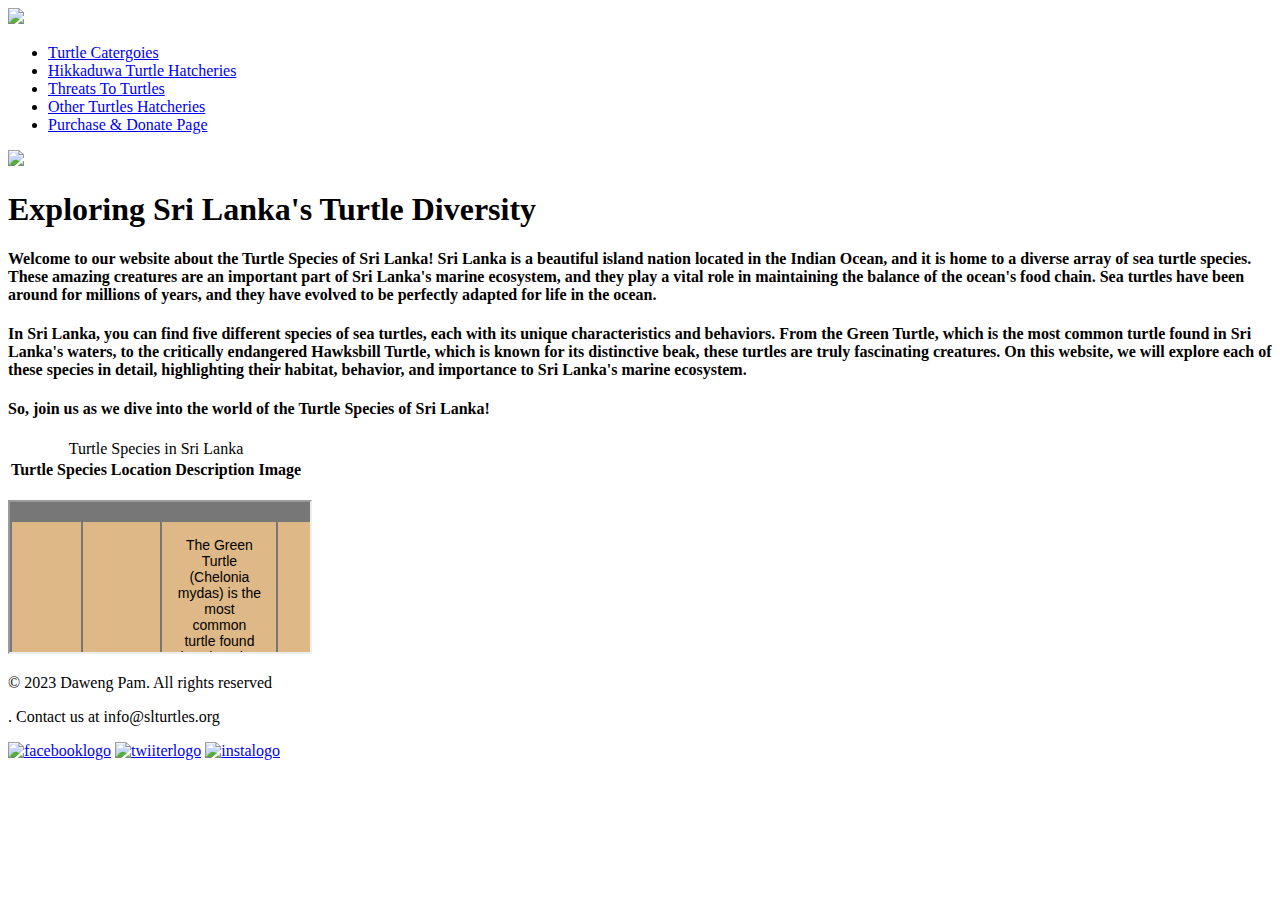
==== Catergoies.html @ c72118b1 "Add files via upload" ====
<!DOCTYPE html>
<html lang="en" dir="ltr">
<link rel="stylesheet" href="C:\Users\User\OneDrive - Asia Pacific Institute of Information Technology\School Websites\Assignment.Turtle.Website\Catergoiescss.css">
  <head>
    <meta charset="utf-8">
    <title></title>
  </head>
  <body>
    <header>
       <div class="navLink">
           <div class="menulink">
             <img src="media\f754d7872ce12572f8f010ec858019ea.jpg" class="logo">
              <nav>
                <ul>
                        <li> <a href="Catergoies.html">Turtle Catergoies</a></li>
                        <li> <a href="Hikkaduwa.html">Hikkaduwa Turtle Hatcheries</a></li>
                        <li><a href="Threats to Turtles.html">Threats To Turtles</a></li>
                        <li><a href="Other.html">Other Turtles Hatcheries</a></li>
                        <li><a href="P&D.html">Purchase & Donate Page</a></li>
                </ul>
              </nav>
              <img src="media\hamburger-menu-icon-svg-17.jpg" class="menuimg">
           </div>
      </div>
      <div class="line">
      </div>
    </header>
    <section>
      <h1>Exploring Sri Lanka's Turtle Diversity</h1>
      <p><h4>Welcome to our website about the Turtle Species of Sri Lanka! Sri Lanka is a beautiful island nation located in the Indian Ocean, and it is home to a diverse array of sea turtle species.
         These amazing creatures are an important part of Sri Lanka's marine ecosystem, and they play a vital role in maintaining the balance of the ocean's food chain.
         Sea turtles have been around for millions of years, and they have evolved to be perfectly adapted for life in the ocean.</h4>
        <h4> In Sri Lanka, you can find five different species of sea turtles, each with its unique characteristics and behaviors.
         From the Green Turtle, which is the most common turtle found in Sri Lanka's waters, to the critically endangered Hawksbill Turtle, which is known for its distinctive beak, these turtles are truly fascinating creatures.
         On this website, we will explore each of these species in detail, highlighting their habitat, behavior, and importance to Sri Lanka's marine ecosystem.</h4>
         <h4>So, join us as we dive into the world of the Turtle Species of Sri Lanka!</h4>
       </p>
    </section>
    <table>
  <caption>Turtle Species in Sri Lanka</caption>
  <thead>
    <tr class="tablehead">
      <th id="expt">Turtle Species</th>
      <th id="exptA">Location</th>
      <th id="exptB">Description</th>
      <th id="exptC">Image</th>
    </tr>
  </thead>
  </table>

<br>
<iframe src="CatergoiesFrame.html" allowfullscreen></iframe>


<footer class="footer">
  <p>&copy; 2023 Daweng Pam. All rights reserved</p>
  <p>. Contact us at info@slturtles.org</p>
  <div class="social-links">
  <a href="https://web.facebook.com/?_rdc=1&_rdr"><img src="media\facebooklogo.png" alt="facebooklogo"></a>
  <a href="https://twitter.com/"><img src="media\twiiterlogo.png" alt="twiiterlogo"></a>
  <a href="https://www.instagram.com/"><img src="media\instalogo.png" alt="instalogo"></a>
  </div>
  </footer>
  </body>
</html>
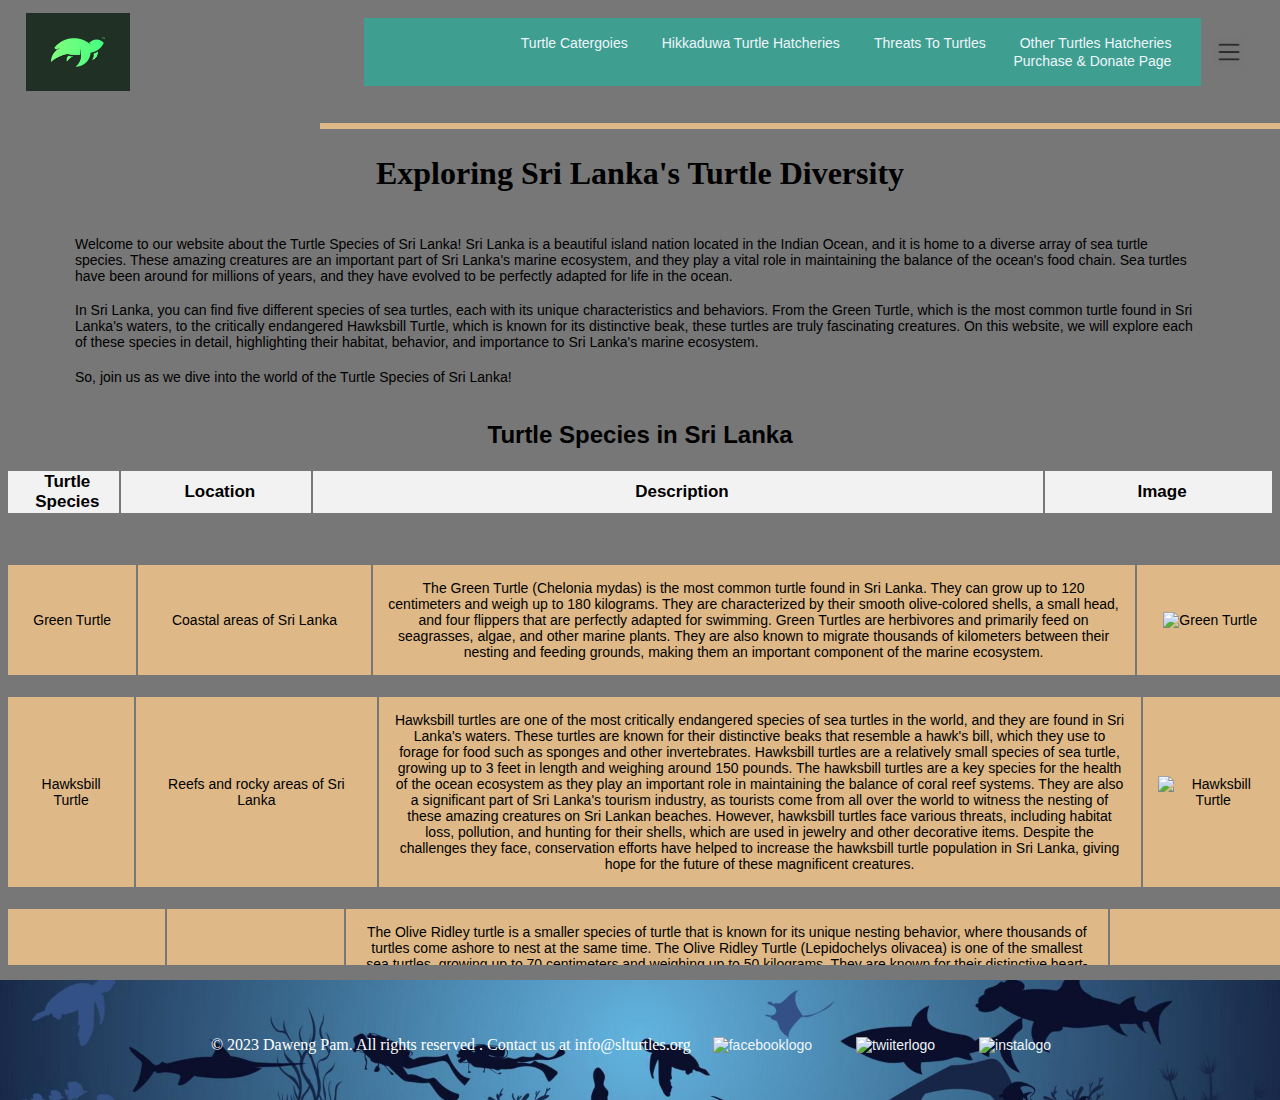
==== commit e3bd4730: "Update Catergoies.html" ====
--- a/Catergoies.html
+++ b/Catergoies.html
@@ -1,6 +1,6 @@
 <!DOCTYPE html>
 <html lang="en" dir="ltr">
-<link rel="stylesheet" href="C:\Users\User\OneDrive - Asia Pacific Institute of Information Technology\School Websites\Assignment.Turtle.Website\Catergoiescss.css">
+<link rel="stylesheet" href="Catergoiescss.css">
   <head>
     <meta charset="utf-8">
     <title></title>
@@ -9,7 +9,7 @@
     <header>
        <div class="navLink">
            <div class="menulink">
-             <img src="media\f754d7872ce12572f8f010ec858019ea.jpg" class="logo">
+             <img src="f754d7872ce12572f8f010ec858019ea.jpg" class="logo">
               <nav>
                 <ul>
                         <li> <a href="Catergoies.html">Turtle Catergoies</a></li>
@@ -19,7 +19,7 @@
                         <li><a href="P&D.html">Purchase & Donate Page</a></li>
                 </ul>
               </nav>
-              <img src="media\hamburger-menu-icon-svg-17.jpg" class="menuimg">
+              <img src="hamburger-menu-icon-svg-17.jpg" class="menuimg">
            </div>
       </div>
       <div class="line">
--- a/Catergoiescss.css
+++ b/Catergoiescss.css
@@ -0,0 +1,233 @@
+body{
+  background-color: #777;
+  margin: 0;
+  overflow: auto;
+}
+
+body::-webkit-scrollbar {
+ width: 0.5em;/* Adjust the width as needed */
+ height: 0.5em;  /* Adjust the height as needed */
+}
+
+body::-webkit-scrollbar-track {
+ background-color: #f1f1f1; /* Optional: Change the track color */
+}
+
+body::-webkit-scrollbar-thumb {
+ background-color: #888; /* Optional: Change the thumb color */
+}
+
+.navLink {
+      width: 100%;
+      min-height: 100%;
+      padding-left: 2%;
+      padding-right: 2%;
+      padding-top: 1%;
+      margin-bottom: 2.5%;
+      box-sizing: border-box;
+      overflow: hidden;
+}
+
+
+.menulink {
+    width: 100%;
+    display: flex;
+    align-items: center;
+}
+
+.navLink h1{
+  font-family: 'Amazone BT', sans-serif;
+  font-weight: 700;
+  color: #ffffff;
+  font-size: 50px;
+  margin: 0;
+  text-align: center;
+}
+
+.logo{
+  width: 8.5%;
+  cursor: pointer;
+  margin: 8px, 0;
+}
+
+.menuimg{
+  width: 2.5%;
+  cursor: pointer;
+  padding-right: 10px;
+}
+
+nav{
+  margin-left: 19%;
+  margin-right: 1%;
+  flex: 1;
+  text-align: right;
+  background-color: #3e9f90;
+}
+
+nav ul li{
+   list-style: none;
+   display: inline-block;
+   margin-right: 30px;
+}
+
+nav ul{
+  padding-inline-start: 15px;
+}
+
+a{
+  text-decoration: none;
+  font-family: 'Charter Bd BT', sans-serif;
+  color: #eef5fb;
+  font-size: 14px;
+}
+
+a:hover{
+  color: lightgreen;
+  font-weight: bold;
+  transition: color 0.5s;
+}
+
+.Intro{
+  width: 100%;
+  height: 90vh; /* Set a fixed height for the container */
+  background-image: url("sea backgrounda.jpg");
+  background-size: cover;
+}
+
+header h4,
+header h3{
+  position: absolute;
+  padding: 2% 2% 1% 2%;
+  margin: 2% 3% 1% 3%;
+  font-family: Arial, sans-serif;
+  font-size: 20px;
+  line-height: 1.5;
+  color: #fff;
+  text-align: right;
+  bottom: 0;
+  transition: background-color 0.5 ;
+
+}
+
+.line{
+  border: 3px solid #DEB887;
+  width: 75%;
+  align-items: center;
+  padding: 0 0 0 0;
+  margin: 2% 25% 2% 25%;
+}
+
+header h4:hover{
+  background-color: rgba(	147, 147, 147, 0.5);
+}
+
+header h3:hover{
+  background-color: rgba(	147, 147, 147, 0.5);
+}
+
+section h1{
+  text-align: center;
+}
+
+p{
+  padding: 2px;
+}
+
+#expt{
+  width: 7vw;
+  padding: 1px;
+  padding-left: 8px;
+  margin: 1px;
+}
+
+#exptA{
+  width: 12.5vw;
+  padding: 1px;
+  padding-left: 8px;
+  margin: 1px;
+}
+
+#exptB{
+  width: 50vw;
+  padding: 1px;
+  padding-left: 8px;
+  margin: 1px;
+}
+
+#exptC{
+  width: 15vw;
+  padding: 1px;
+  padding-left: 8px;
+  margin: 1px;
+}
+
+
+h4{
+  margin-bottom: 10px;
+  margin-left: 70px;
+  margin-right: 70px;
+  padding-left: 5px;
+  padding-right: 10px;
+  font-size: 14px;
+  font-weight: normal;
+  font-family: Helvetica, sans-serif;
+  }
+
+table {
+  border-radius: 2px;
+  width: 100%;
+  font-family: Arial, sans-serif;
+  font-size: 17px;
+  text-align: center;
+  padding: 0 0.5% 0.9% 0.5%;
+
+}
+
+tr{
+  vertical-align: middle;
+  width: 25%;
+  height: 40px;
+}
+
+caption {
+  font-weight: bold;
+  font-size: 24px;
+  margin-bottom: 20px;
+}
+
+th {
+  background-color: #f2f2f2;
+  padding: 10px;
+  text-align: center;
+}
+
+iframe {
+  border: 0;
+  padding: 0 0.5% 0.9% 0.5%;
+  width: 100%;
+  height: 420px;
+}
+
+.footer{
+  background-image: url('Sea-backgroundcjpg.jpg');
+  background-size: 100%;
+  background-position: center;
+  display: flex;
+  justify-content: center;
+  align-items: center;
+  clear: both;
+  margin: 0;
+  height: 90px;
+  padding: 20px 0px 10px 0px;
+  color: white;
+}
+
+.social-links a img{
+height: 13px;
+margin: 20px;
+cursor: pointer;
+}
+
+ .social-links{
+text-align: center;
+ }
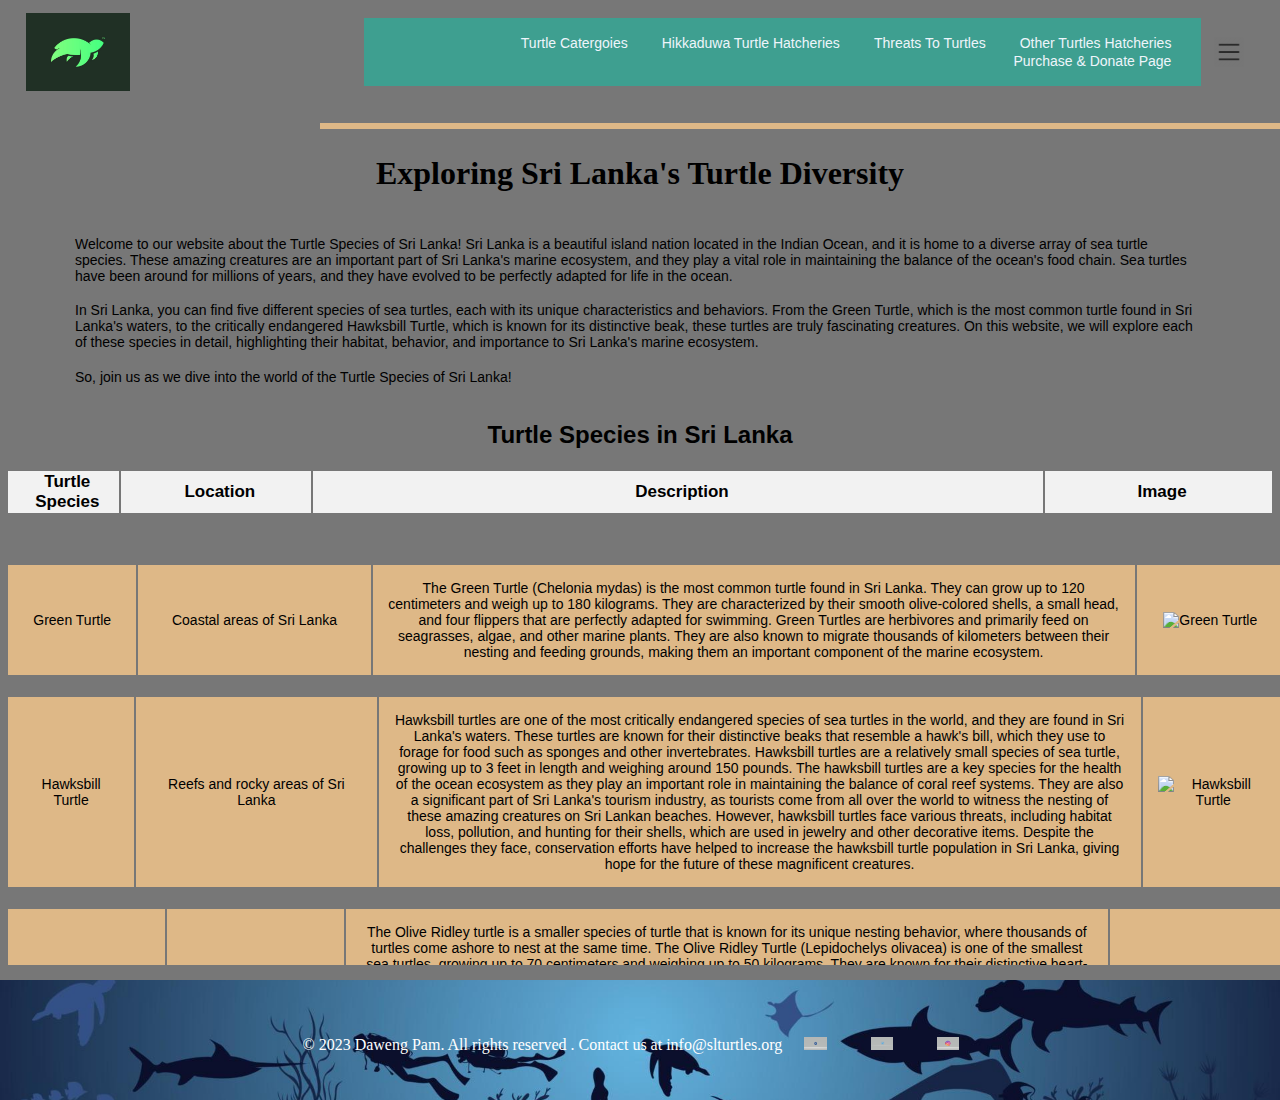
==== commit 784555fb: "Update Catergoies.html" ====
--- a/Catergoies.html
+++ b/Catergoies.html
@@ -56,9 +56,9 @@
   <p>&copy; 2023 Daweng Pam. All rights reserved</p>
   <p>. Contact us at info@slturtles.org</p>
   <div class="social-links">
-  <a href="https://web.facebook.com/?_rdc=1&_rdr"><img src="media\facebooklogo.png" alt="facebooklogo"></a>
-  <a href="https://twitter.com/"><img src="media\twiiterlogo.png" alt="twiiterlogo"></a>
-  <a href="https://www.instagram.com/"><img src="media\instalogo.png" alt="instalogo"></a>
+  <a href="https://web.facebook.com/?_rdc=1&_rdr"><img src="facebooklogo.png" alt="facebooklogo"></a>
+  <a href="https://twitter.com/"><img src="twiiterlogo.png" alt="twiiterlogo"></a>
+  <a href="https://www.instagram.com/"><img src="instalogo.png" alt="instalogo"></a>
   </div>
   </footer>
   </body>
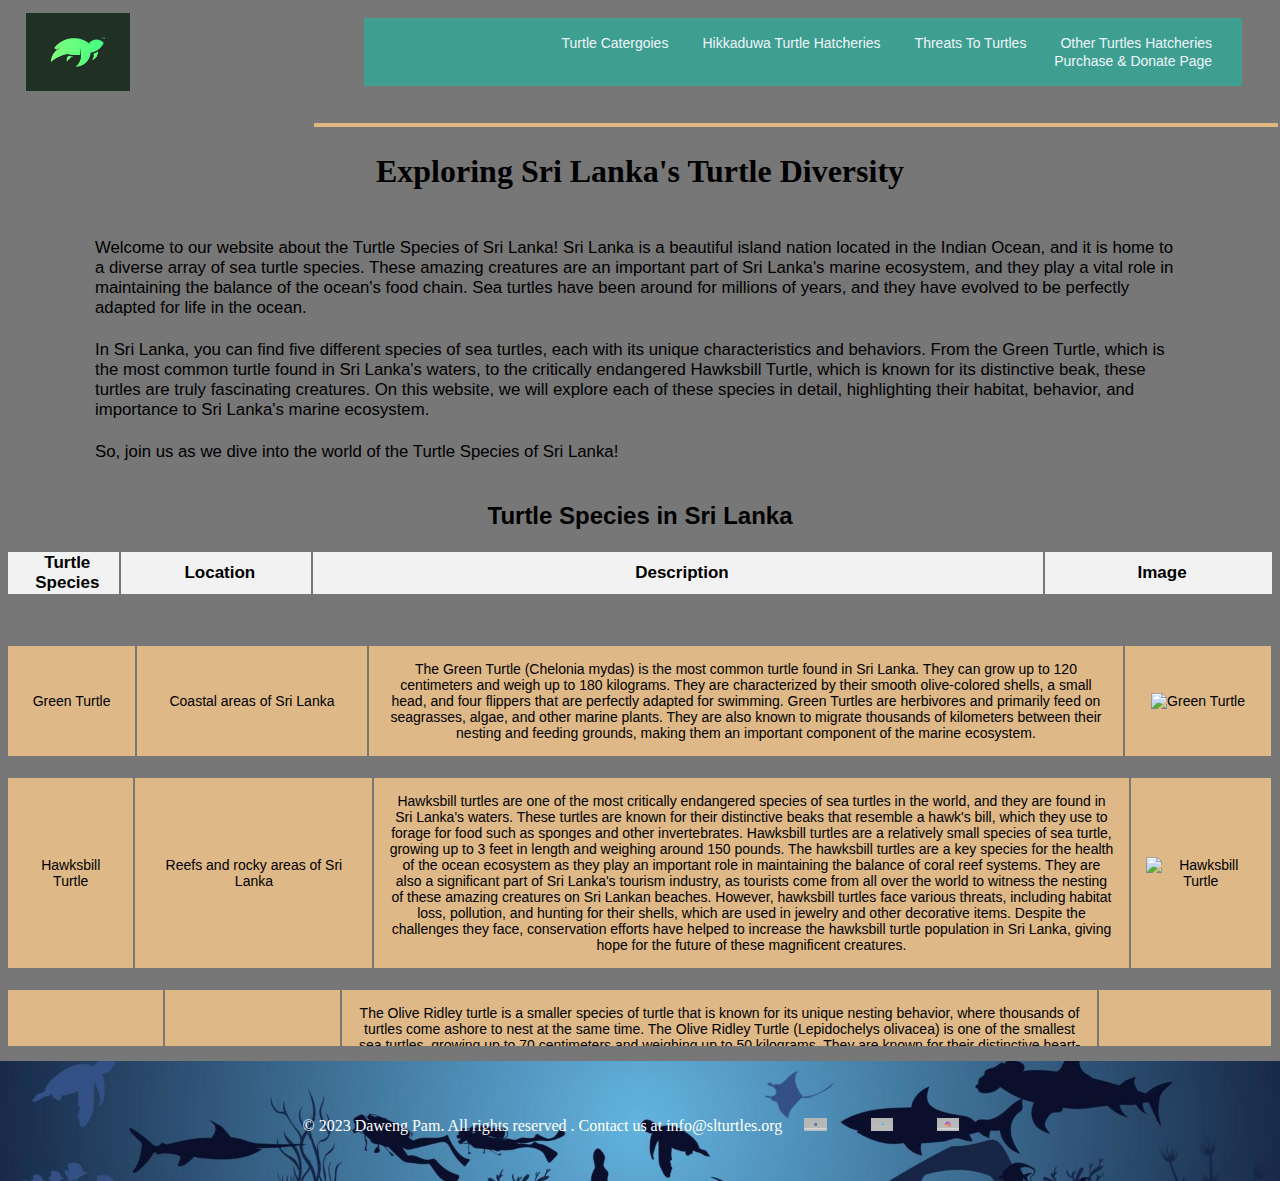
==== commit a30ad0b6: "Update Catergoies.html" ====
--- a/Catergoies.html
+++ b/Catergoies.html
@@ -7,22 +7,24 @@
   </head>
   <body>
     <header>
-       <div class="navLink">
-           <div class="menulink">
-             <img src="f754d7872ce12572f8f010ec858019ea.jpg" class="logo">
-              <nav>
-                <ul>
-                        <li> <a href="Catergoies.html">Turtle Catergoies</a></li>
-                        <li> <a href="Hikkaduwa.html">Hikkaduwa Turtle Hatcheries</a></li>
-                        <li><a href="Threats to Turtles.html">Threats To Turtles</a></li>
-                        <li><a href="Other.html">Other Turtles Hatcheries</a></li>
-                        <li><a href="P&D.html">Purchase & Donate Page</a></li>
-                </ul>
-              </nav>
-              <img src="hamburger-menu-icon-svg-17.jpg" class="menuimg">
-           </div>
-      </div>
+      <div class="navLink">
+          <div class="menulink">
+            <img src="f754d7872ce12572f8f010ec858019ea.jpg" class="logo">
+             <nav>
+               <ul id="menuLista">
+                 <li> <a href="Catergoies.html">Turtle Catergoies</a></li>
+                 <li> <a href="Hikkaduwa.html">Hikkaduwa Turtle Hatcheries</a></li>
+                 <li><a href="Threats to Turtles.html">Threats To Turtles</a></li>
+                 <li><a href="Other.html">Other Turtles Hatcheries</a></li>
+                 <li><a href="P&D.html">Purchase & Donate Page</a></li>
+               </ul>
+             </nav>
+             <img src="hamburger-menu-icon-svg-17.jpg" class="menuimg" onclick="togglemenua()">
+          </div>
+     </div>
+     <div id="mainContainera">
       <div class="line">
+
       </div>
     </header>
     <section>
@@ -36,6 +38,8 @@
          <h4>So, join us as we dive into the world of the Turtle Species of Sri Lanka!</h4>
        </p>
     </section>
+    </div>
+
     <table>
   <caption>Turtle Species in Sri Lanka</caption>
   <thead>
@@ -61,5 +65,23 @@
   <a href="https://www.instagram.com/"><img src="instalogo.png" alt="instalogo"></a>
   </div>
   </footer>
+  <script>
+       var menuList = document.getElementById("menuLista");
+       var mainContainer = document.getElementById("mainContainera");
+
+       menuList.style.maxHeight = "1%";
+
+
+       function togglemenua(){
+       if(menuList.style.maxHeight <= "1%") {
+       menuList.style.maxHeight = "150px";
+       mainContainer.style.marginTop = "200px";
+       }
+       else {
+      menuList.style.maxHeight = "0.5%";
+      mainContainer.style.marginTop = "0px";
+      }
+     }
+  </script>
   </body>
 </html>
--- a/Catergoiescss.css
+++ b/Catergoiescss.css
@@ -5,16 +5,16 @@
 }
 
 body::-webkit-scrollbar {
- width: 0.5em;/* Adjust the width as needed */
- height: 0.5em;  /* Adjust the height as needed */
+ width: 0.5em;
+ height: 0.5em;
 }
 
 body::-webkit-scrollbar-track {
- background-color: #f1f1f1; /* Optional: Change the track color */
+ background-color: #f1f1f1;
 }
 
 body::-webkit-scrollbar-thumb {
- background-color: #888; /* Optional: Change the thumb color */
+ background-color: #888; 
 }
 
 .navLink {
@@ -31,6 +31,7 @@
 
 .menulink {
     width: 100%;
+    height: 100%;
     display: flex;
     align-items: center;
 }
@@ -51,12 +52,14 @@
 }
 
 .menuimg{
-  width: 2.5%;
+  display: none;
+  width: 3%;
   cursor: pointer;
   padding-right: 10px;
 }
 
 nav{
+  height: 40%;
   margin-left: 19%;
   margin-right: 1%;
   flex: 1;
@@ -64,7 +67,7 @@
   background-color: #3e9f90;
 }
 
-nav ul li{
+ nav ul li{
    list-style: none;
    display: inline-block;
    margin-right: 30px;
@@ -87,42 +90,21 @@
   transition: color 0.5s;
 }
 
-.Intro{
-  width: 100%;
-  height: 90vh; /* Set a fixed height for the container */
-  background-image: url("sea backgrounda.jpg");
-  background-size: cover;
-}
-
-header h4,
-header h3{
-  position: absolute;
-  padding: 2% 2% 1% 2%;
-  margin: 2% 3% 1% 3%;
-  font-family: Arial, sans-serif;
-  font-size: 20px;
-  line-height: 1.5;
-  color: #fff;
-  text-align: right;
-  bottom: 0;
-  transition: background-color 0.5 ;
-
-}
 
 .line{
-  border: 3px solid #DEB887;
+  border: 2px solid #DEB880;
   width: 75%;
   align-items: center;
   padding: 0 0 0 0;
-  margin: 2% 25% 2% 25%;
-}
-
-header h4:hover{
-  background-color: rgba(	147, 147, 147, 0.5);
-}
-
-header h3:hover{
-  background-color: rgba(	147, 147, 147, 0.5);
+  margin: 2% 20% 2% 24.5%;
+}
+
+section{
+  margin: 20px;
+}
+
+section h4{
+  font-size: 105%;
 }
 
 section h1{
@@ -160,7 +142,6 @@
   padding-left: 8px;
   margin: 1px;
 }
-
 
 h4{
   margin-bottom: 10px;
@@ -180,7 +161,6 @@
   font-size: 17px;
   text-align: center;
   padding: 0 0.5% 0.9% 0.5%;
-
 }
 
 tr{
@@ -204,7 +184,7 @@
 iframe {
   border: 0;
   padding: 0 0.5% 0.9% 0.5%;
-  width: 100%;
+  width: 99%;
   height: 420px;
 }
 
@@ -231,3 +211,57 @@
  .social-links{
 text-align: center;
  }
+
+ @media only screen and (max-width: 700px){
+   body{
+     padding: 0;
+   }
+
+   @keyframes backgroundTransition1 {
+         0% {
+           background-color: rgba(54,38,83); /* Color A */
+         }
+         50% {
+           background-color: #676752; /* Color B */
+         }
+         75% {
+           background-color: rgba(139, 96, 208); /* Color A */
+         }
+         100% {
+           background-color: rgba(54,38,83,); /* Color A */
+         }
+       }
+   nav ul{
+     width: 100%;
+     animation: backgroundTransition1 20s infinite;
+     position: absolute;
+     top: 55px;
+     right: 0;
+     z-index: 2;
+   }
+   nav ul li{
+     display: block;
+     margin-top: 10px;
+     margin-bottom: 10px;
+   }
+
+   .menuimg{
+     width: 5%;
+     display: block;
+   }
+
+   .logo{
+     width: 12%;
+     height: 10%;
+   }
+
+   #menuList{
+     overflow: hidden;
+     transition: 0.5s;
+   }
+
+
+ footer{
+   margin-bottom: 0;
+ }
+ }
